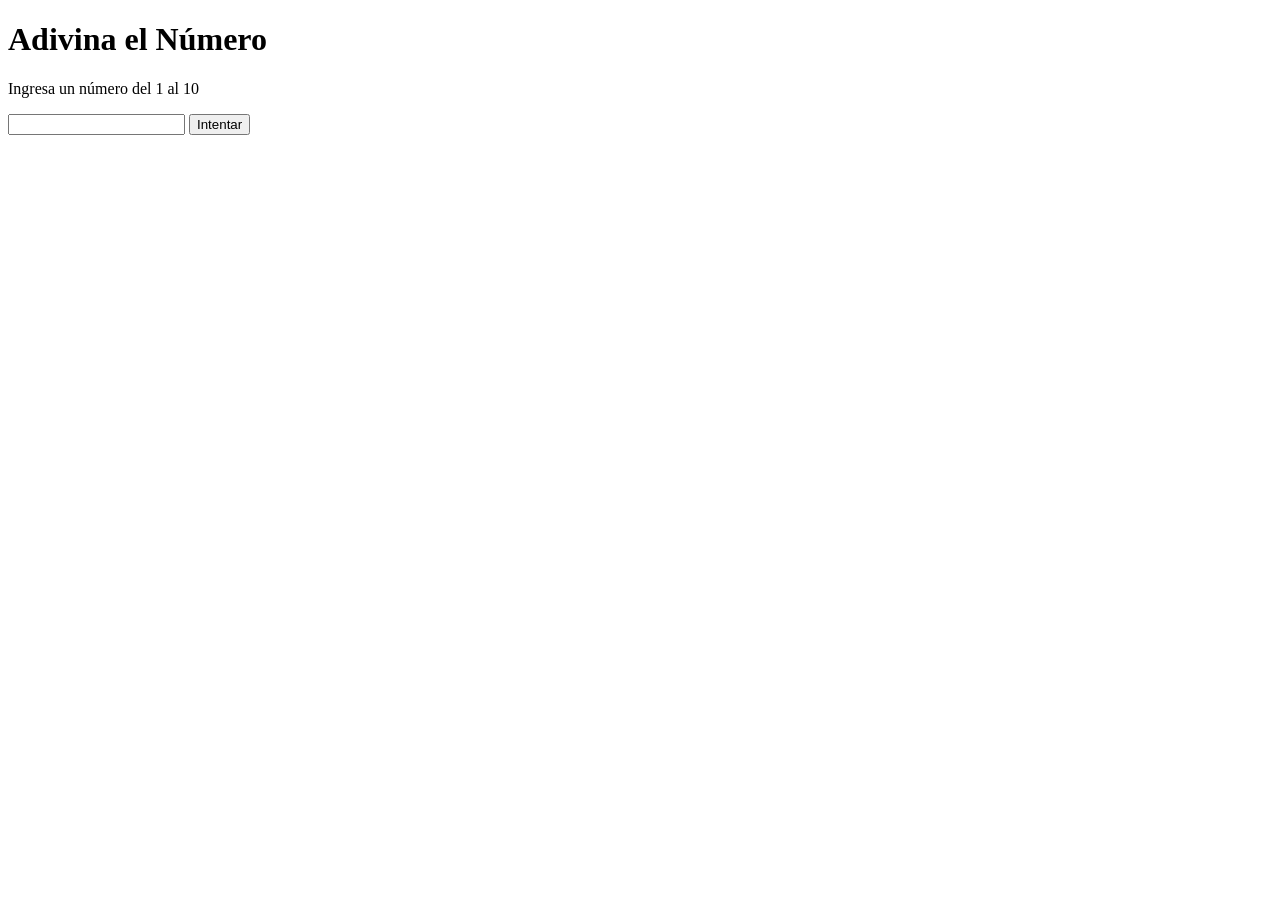
==== jose.html @ 30601514 "feat: juego adivina numero jose" ====
<!DOCTYPE html>
<html lang="es">
<head>
<meta charset="UTF-8">
<title>Juego de José</title>
</head>
<body>
<h1>Adivina el Número</h1>
<p>Ingresa un número del 1 al 10</p>
<input type="number" id="numero">
<button onclick="verificar()">Intentar</button>
<p id="resultado"></p>
<script>
let secreto = Math.floor(Math.random()*10)+1;
function verificar(){
    let numero =
    parseInt(document.getElementById("numero").value);
    if(numero === secreto){
        document.getElementById("resultado")
        .innerHTML = "Ganaste";
    }else{
        document.getElementById("resultado")
        .innerHTML = "Intenta nuevamente";
    }
}
</script>
</body>
</html>
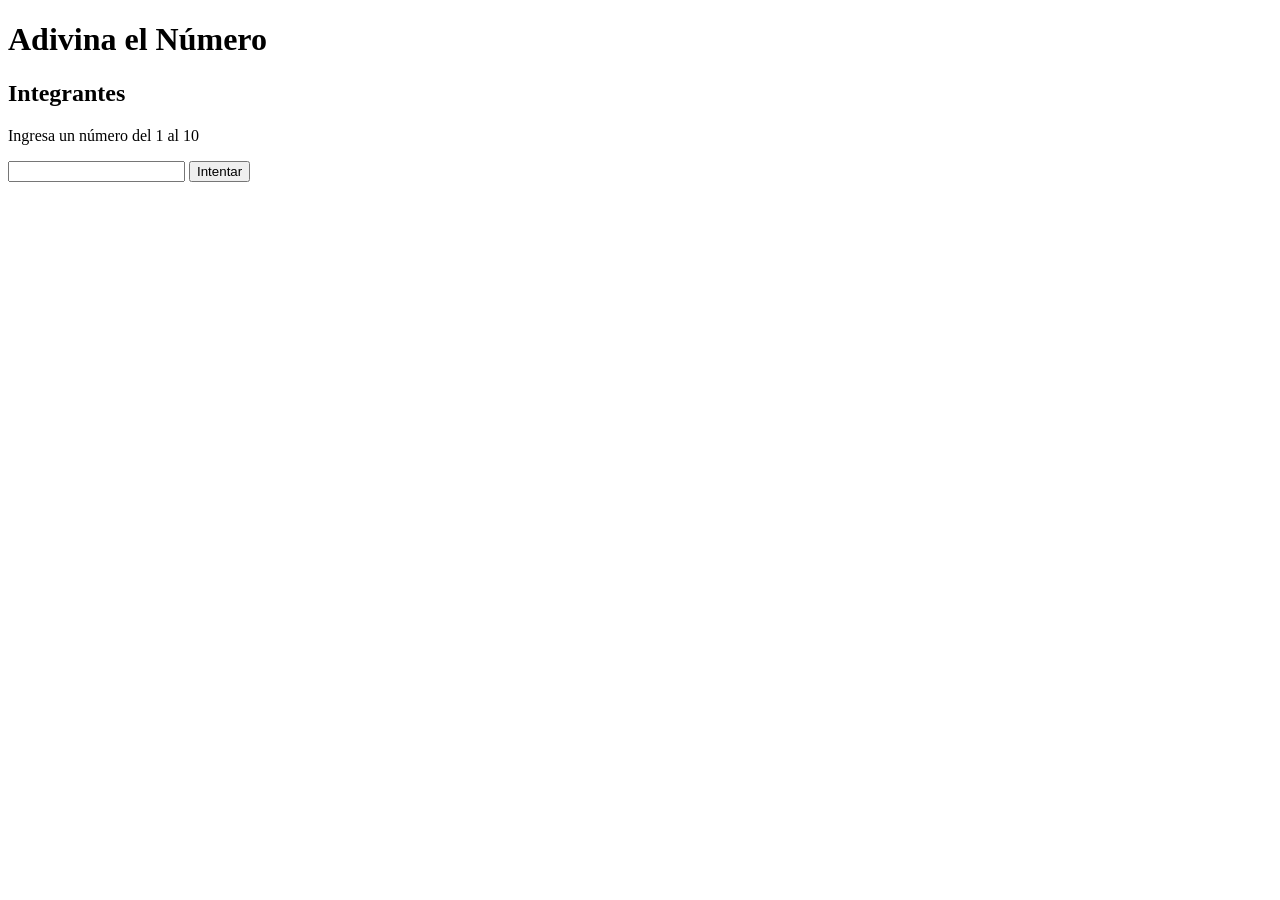
==== commit e38e7634: "Prueba de conflicto" ====
--- a/jose.html
+++ b/jose.html
@@ -6,6 +6,7 @@
 </head>
 <body>
 <h1>Adivina el Número</h1>
+<h2>Integrantes</h2>
 <p>Ingresa un número del 1 al 10</p>
 <input type="number" id="numero">
 <button onclick="verificar()">Intentar</button>
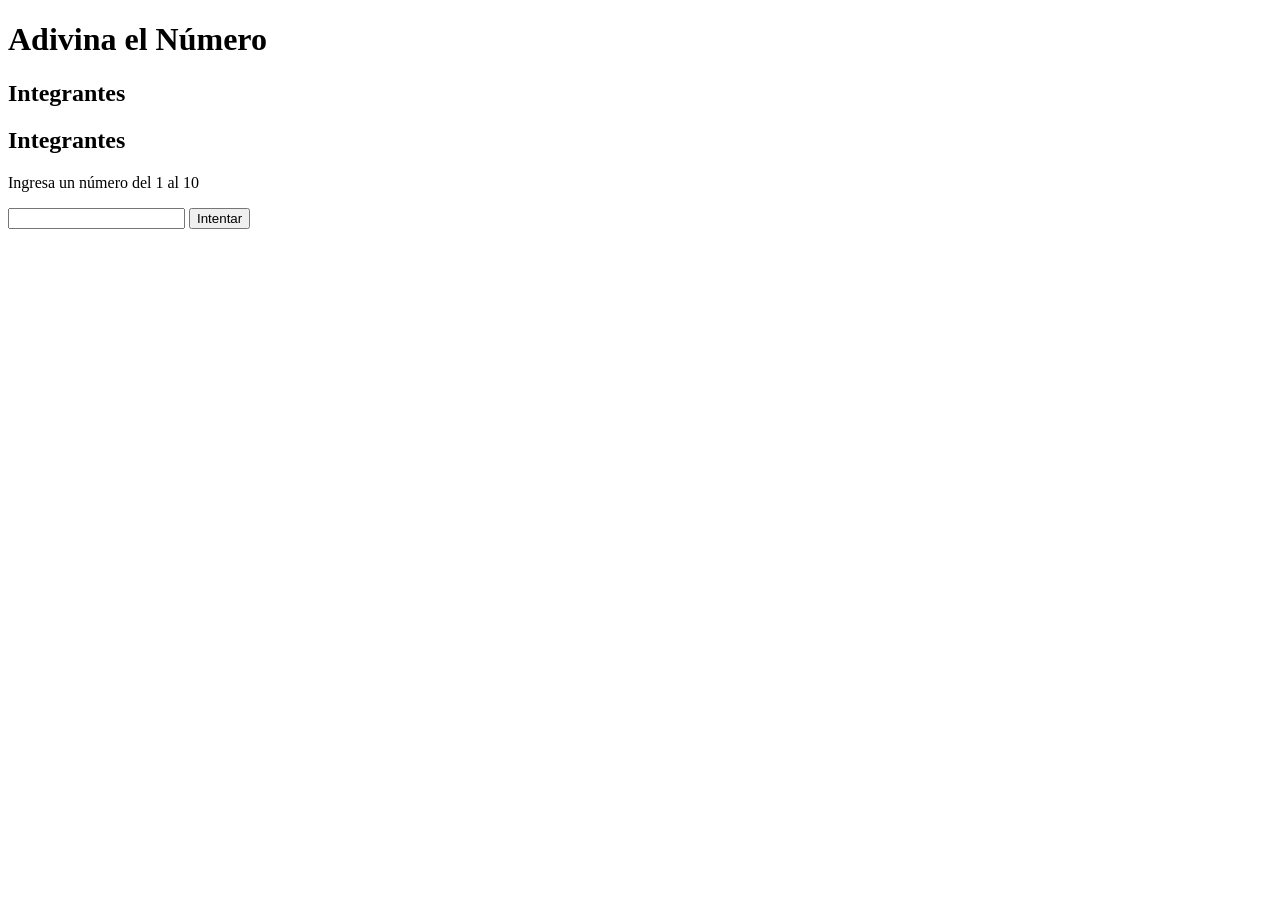
==== commit dc7bc58b: "Prueba de conflicto" ====
--- a/jose.html
+++ b/jose.html
@@ -6,6 +6,7 @@
 </head>
 <body>
 <h1>Adivina el Número</h1>
+<h2>Integrantes</h2>
 <h2>Integrantes</h2>
 <p>Ingresa un número del 1 al 10</p>
 <input type="number" id="numero">
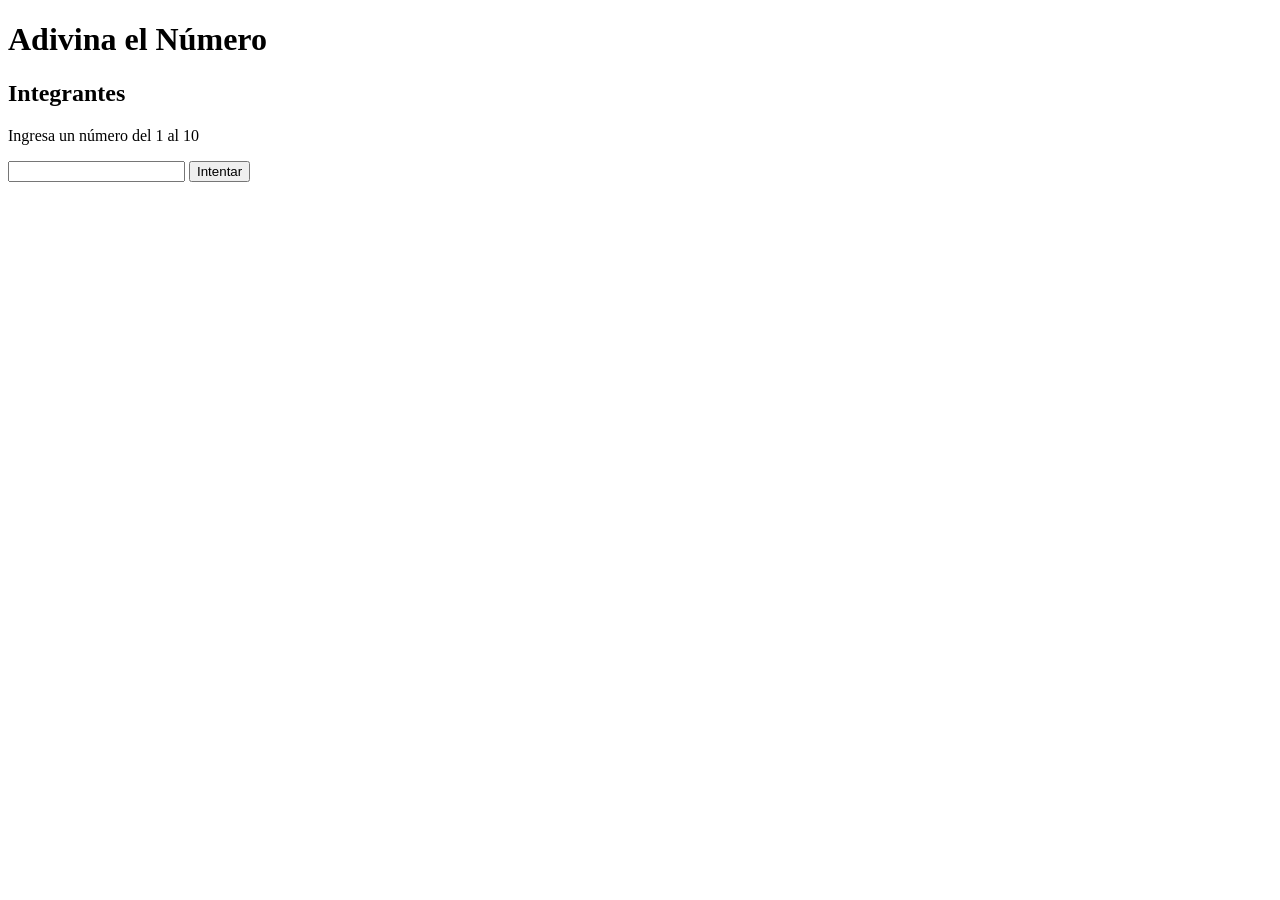
==== commit 731e3518: "Merge branch 'main' into feature/obed" ====
--- a/jose.html
+++ b/jose.html
@@ -6,7 +6,6 @@
 </head>
 <body>
 <h1>Adivina el Número</h1>
-<h2>Integrantes</h2>
 <h2>Integrantes</h2>
 <p>Ingresa un número del 1 al 10</p>
 <input type="number" id="numero">
